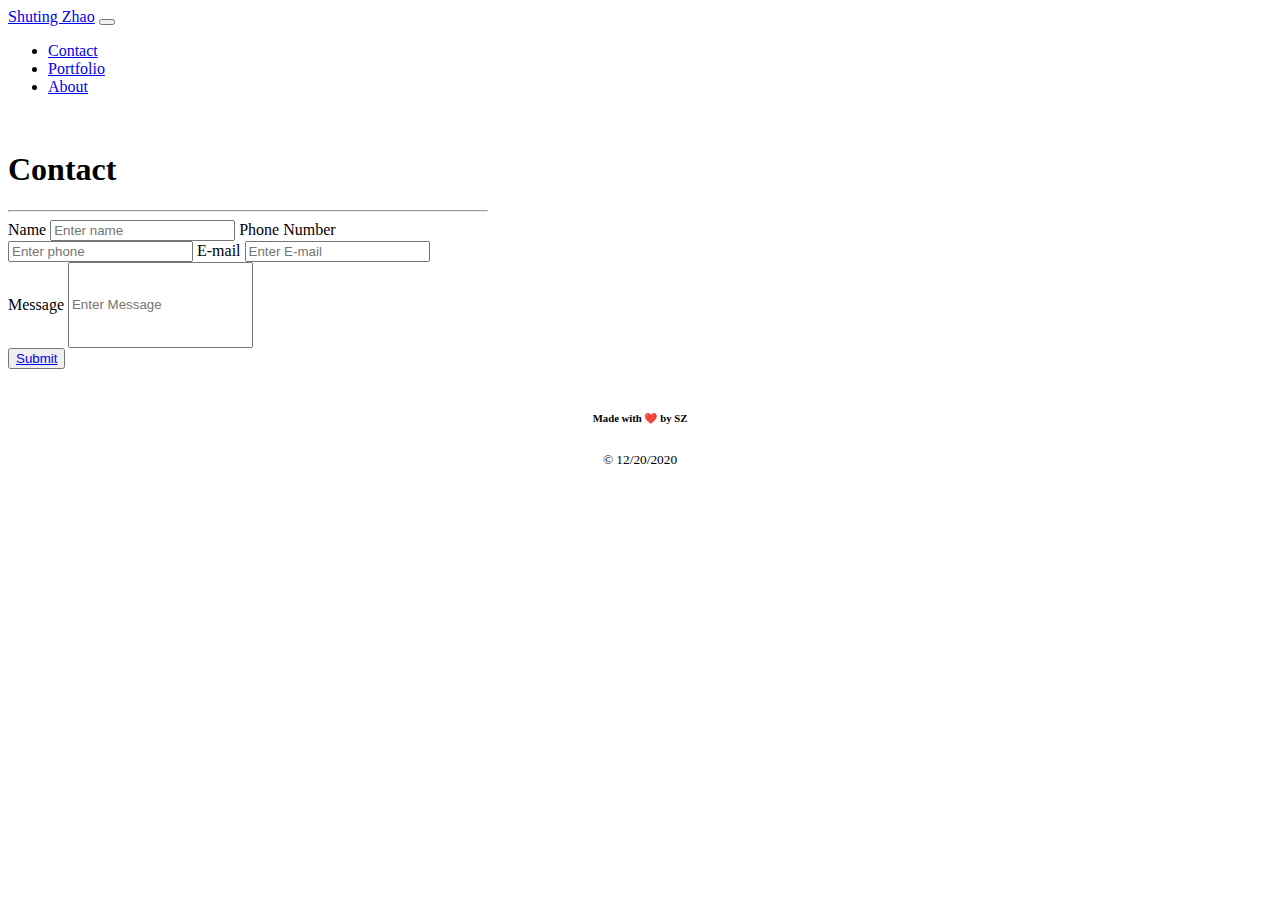
==== contact.html @ a4b5c895 "modify files" ====
<!DOCTYPE html>
<html lang="en-us">
<head>
    <meta charset="UTF-8">
    <meta name="viewport" content="width=device-width, initial-scale=1.0">
    <title>My Portfolio Page</title>
    <link rel="stylesheet" href="style.css">
    <link rel="stylesheet" href="https://cdn.jsdelivr.net/npm/bootstrap@4.5.3/dist/css/bootstrap.min.css" integrity="sha384-TX8t27EcRE3e/ihU7zmQxVncDAy5uIKz4rEkgIXeMed4M0jlfIDPvg6uqKI2xXr2" crossorigin="anonymous">
    </head>
<body>

    <nav class="navbar-expand-lg navbar navbar-dark bg-primary">
        <div class="container-fluid">
          <a class="navbar-brand" href="#"> Shuting Zhao</a>
          <button class="navbar-toggler" type="button" data-bs-toggle="collapse" data-bs-target="#navbarNav" aria-controls="navbarNav" aria-expanded="false" aria-label="Toggle navigation">
            <span class="navbar-toggler-icon"></span>
          </button>
          <div class="collapse navbar-collapse" id="navbarNav">
            <ul class="navbar-nav ml-auto">
              <li class="nav-item">
                <a class="nav-link active" aria-current="page" href="contact.html">Contact</a>
              </li>
              <li class="nav-item">
                <a class="nav-link" href="portfolio.html">Portfolio</a>
              </li>
              <li class="nav-item">
                <a class="nav-link" href="index.html">About</a>
              </li>
            
            </ul>
          </div>
        </div>
      </nav>
      <br>
      <main class="container my-3">
      <section class="card" style="width: 30rem;">
        <div class="card-body">
          <h1 class="card-title text-primary">Contact</h1>
          <hr>
      <form>
        <label for="textInput">Name</label>
          <input type="text" class="form-control mb-2" placeholder="Enter name">
     
        <label for="textInput">Phone Number</label>
          <input type="text" class="form-control mb-2" placeholder="Enter phone">
      
          <label for="textInput">E-mail</label>
          <input type="text" class="form-control mb-2" placeholder="Enter E-mail">
        
        <label for="textInput">Message</label>
        <input type="text" class="form-control mb-2" placeholder="Enter Message" style="height: 5rem;">
      </form> 
        <button  class="btn btn-primary"><a class="text-white" href= "mailto:zst9394@outlook.com ">Submit</a>
        </div> 
        
      </section>
     </main> 
     <br>

     <footer class="footer">
      <h6>Made with ❤️️ by SZ</h6>
      <p><small>&copy; 12/20/2020</small></p>
  </footer>
  <script src="https://cdn.jsdelivr.net/npm/@popperjs/core@2.5.4/dist/umd/popper.min.js" integrity="sha384-q2kxQ16AaE6UbzuKqyBE9/u/KzioAlnx2maXQHiDX9d4/zp8Ok3f+M7DPm+Ib6IU" crossorigin="anonymous"></script>
  <script src="https://cdn.jsdelivr.net/npm/bootstrap@5.0.0-beta1/dist/js/bootstrap.min.js" integrity="sha384-pQQkAEnwaBkjpqZ8RU1fF1AKtTcHJwFl3pblpTlHXybJjHpMYo79HY3hIi4NKxyj" crossorigin="anonymous"></script>
</body>
</html>
---- style.css ----
footer {
    text-align: center;
    background-color: white;
}

@media only screen and (max-width: 768px) {
    body {
      background-color: lightblue;
    }
  }

img {
    margin :0px 10px;
}
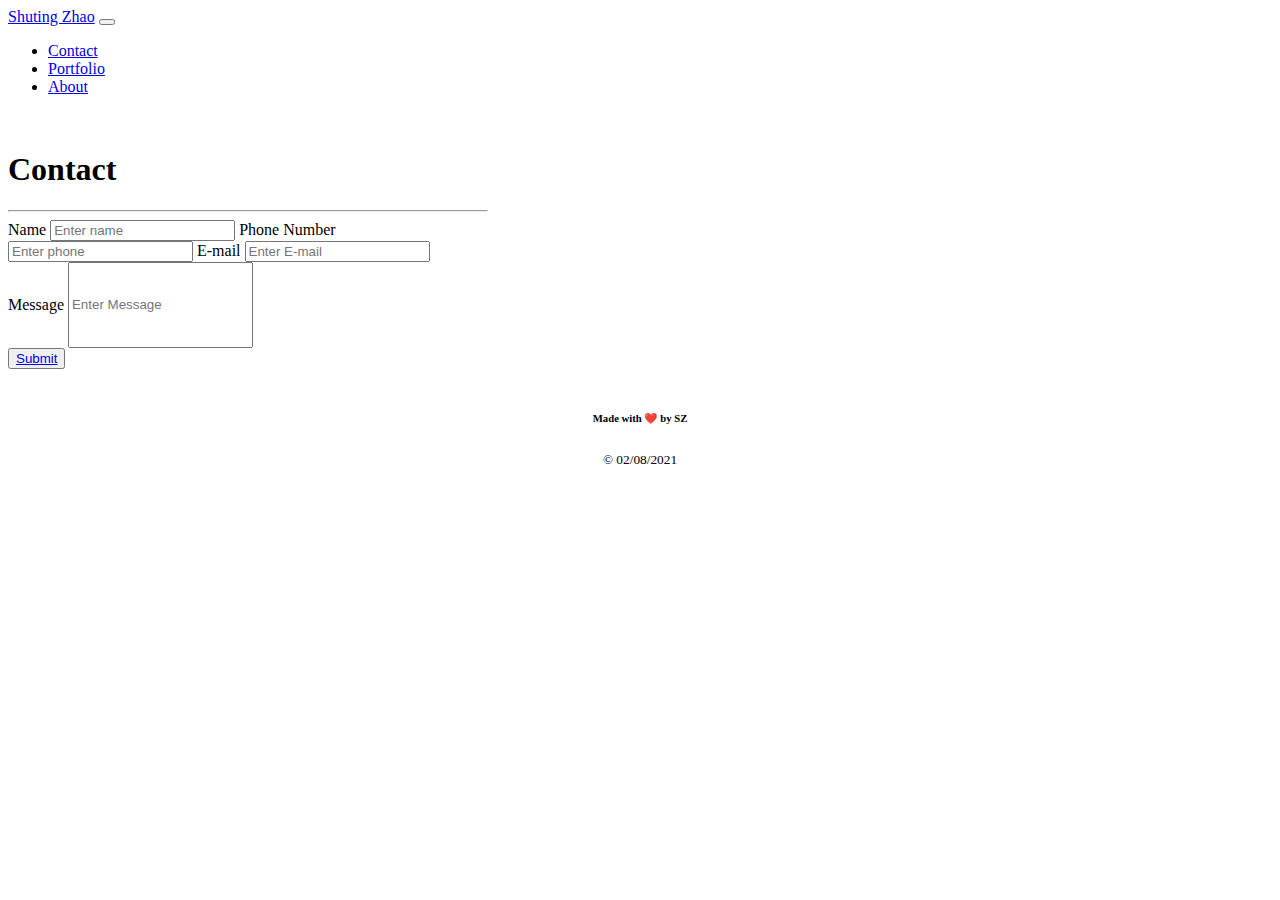
==== commit 05d114c1: "change footer" ====
--- a/contact.html
+++ b/contact.html
@@ -59,7 +59,7 @@
 
      <footer class="footer">
       <h6>Made with ❤️️ by SZ</h6>
-      <p><small>&copy; 12/20/2020</small></p>
+      <p><small>&copy; 02/08/2021</small></p>
   </footer>
   <script src="https://cdn.jsdelivr.net/npm/@popperjs/core@2.5.4/dist/umd/popper.min.js" integrity="sha384-q2kxQ16AaE6UbzuKqyBE9/u/KzioAlnx2maXQHiDX9d4/zp8Ok3f+M7DPm+Ib6IU" crossorigin="anonymous"></script>
   <script src="https://cdn.jsdelivr.net/npm/bootstrap@5.0.0-beta1/dist/js/bootstrap.min.js" integrity="sha384-pQQkAEnwaBkjpqZ8RU1fF1AKtTcHJwFl3pblpTlHXybJjHpMYo79HY3hIi4NKxyj" crossorigin="anonymous"></script>
